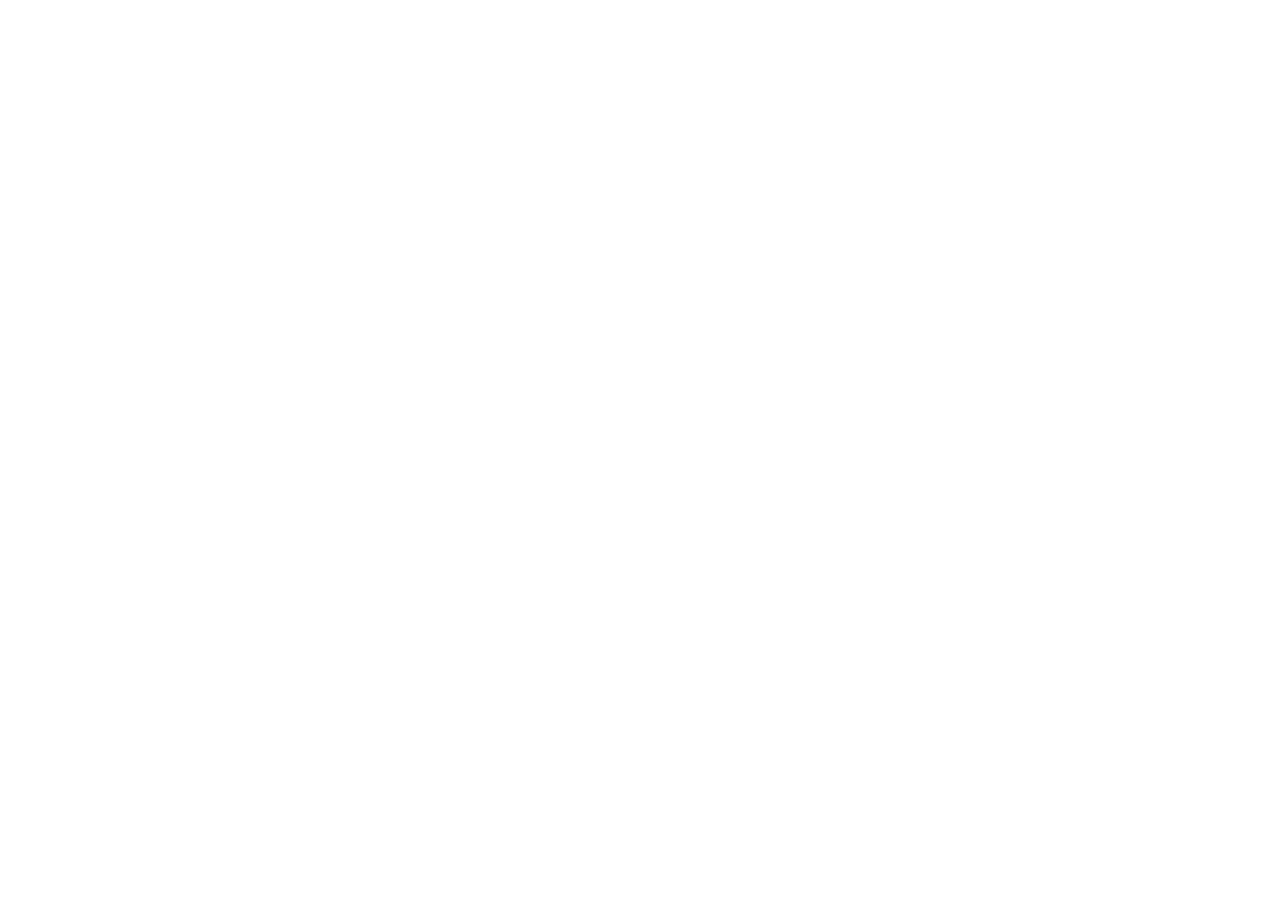
==== js1/index.html @ 62b0082b "js" ====
<!DOCTYPE html>
<html lang="en">
  <head>
    <meta charset="UTF-8" />
    <meta http-equiv="X-UA-Compatible" content="IE=edge" />
    <meta name="viewport" content="width=device-width, initial-scale=1.0" />
    <title>Document</title>
    <script src="=script.js"></script>
  </head>
  <body></body>
</html>
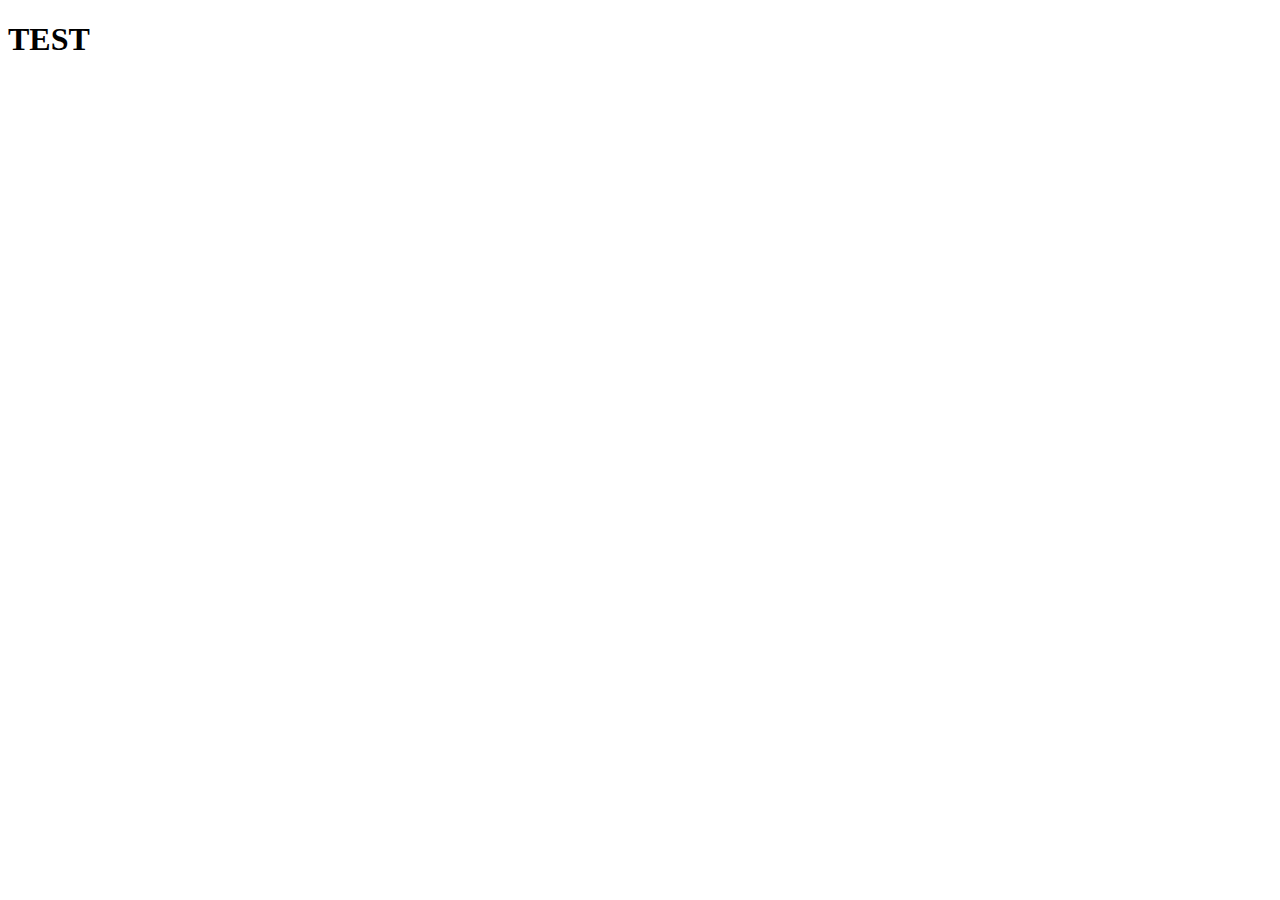
==== commit 7380e51f: "js2" ====
--- a/js1/index.html
+++ b/js1/index.html
@@ -4,8 +4,10 @@
     <meta charset="UTF-8" />
     <meta http-equiv="X-UA-Compatible" content="IE=edge" />
     <meta name="viewport" content="width=device-width, initial-scale=1.0" />
+    <script src="script.js" defer></script>
     <title>Document</title>
-    <script src="=script.js"></script>
   </head>
-  <body></body>
+  <body>
+    <h1>nagłówek</h1>
+  </body>
 </html>
